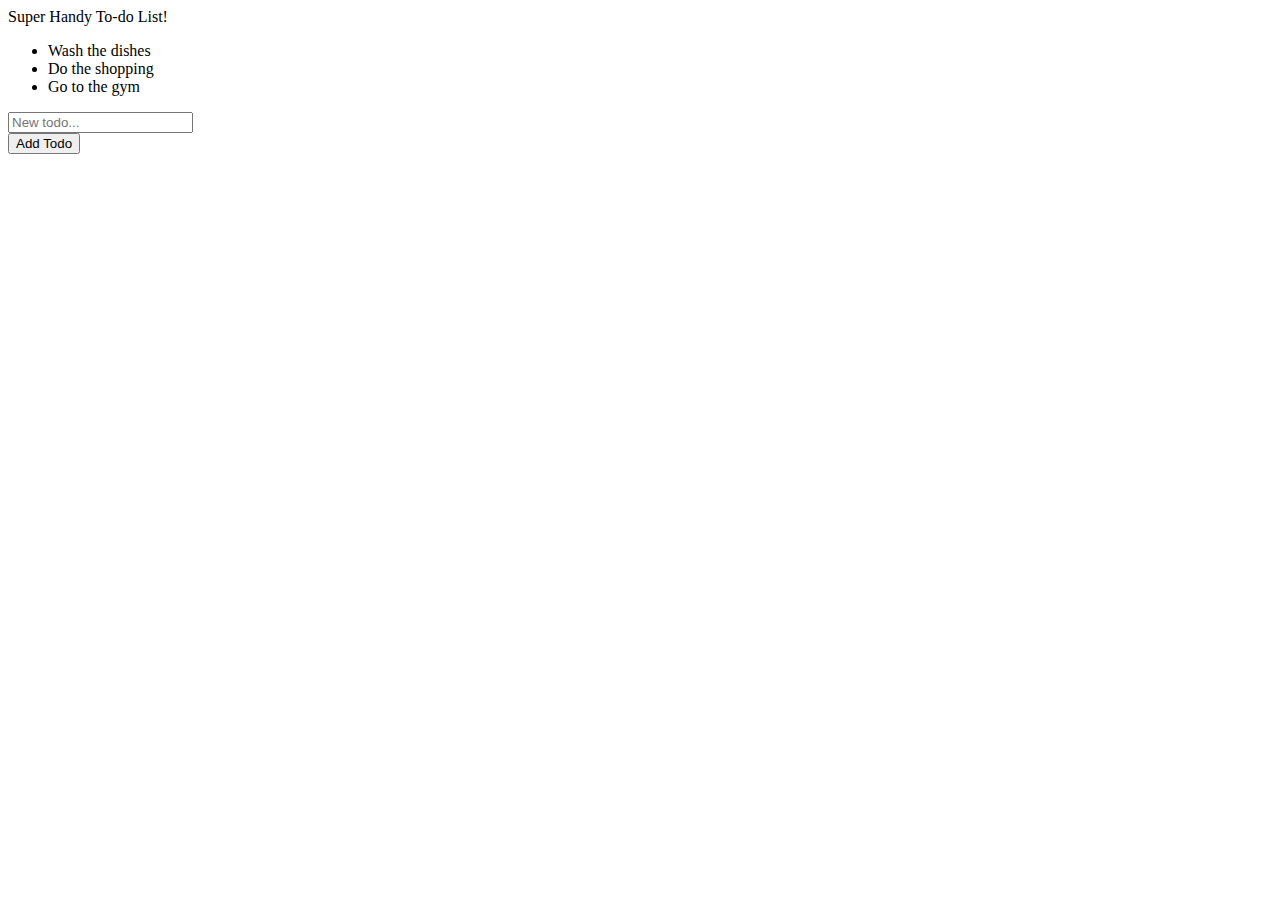
==== projects/2-todo-list/index.html @ 2da80ba4 "Project 2" ====
<!DOCTYPE html>
<html lang="en">
<head>
    <meta charset="UTF-8">
    <meta name="viewport" content="width=device-width, initial-scale=1.0">
    <title>Super Handy To-do List</title>
    <link href="https://cdn.jsdelivr.net/npm/bootstrap@5.0.0-beta1/dist/css/bootstrap.min.css" rel="stylesheet" integrity="sha384-giJF6kkoqNQ00vy+HMDP7azOuL0xtbfIcaT9wjKHr8RbDVddVHyTfAAsrekwKmP1" crossorigin="anonymous">
    <link rel="stylesheet" href="https://maxcdn.bootstrapcdn.com/font-awesome/4.7.0/css/font-awesome.min.css">
    <link rel="stylesheet" href="style.css">
</head>
<body>
    <nav class="navbar navbar-expand-lg navbar-light bg-light">
        <div class="container-fluid ">
            Super Handy To-do List!
        </div>
    </nav>
	<div id="content" class="container site-content">
        <div class="container">
            <div class="row gx-5">
              <div class="col-sm">
                <ul id="todo-list" class="list-group">
                  <!-- This is how the todos look in html - try to make the functionality to create them using Javascript - don't worry about the class names for now just copy and paste them -->
                    <!-- <li class="list-group-item d-flex justify-content-between align-items-center">Wash the dishes
                        <span class="badge bg-primary rounded-pill">
                           each of these <i> tags will need an event listener when we create them in Javascript -->
                            <!-- <i class="fa fa-check" aria-hidden="true"></i>
                            <i class="fa fa-trash" aria-hidden="true"></i>
                        </span> -->
                    <!-- </li>
                    <li class="list-group-item d-flex justify-content-between align-items-center" style="text-decoration: line-through;">Do the shopping
                      <span class="badge bg-primary rounded-pill">
                          <i class="fa fa-check" aria-hidden="true"></i>
                          <i class="fa fa-trash" aria-hidden="true"></i>
                      </span>
                  </li> --> 
                </ul>
              </div>
              <div class="col-sm">
                <div class="card">
                    <!-- <div class="card-header">
                      Add new Todos
                    </div> -->
                    <div class="card-body">
                        <form class="row g-3">
                            <div class="col-auto">
                              <input class="form-control" id="todoInput" placeholder="New todo...">
                            </div>
                            <div class="col-auto">
                              <button  class="btn btn-primary mb-3">Add Todo</button>
                            </div>
                          </form>
                    </div>
                  </div>
              </div>
            </div>
          </div>
    </div>
    
</body>

<script src="script.js"></script>
</html>
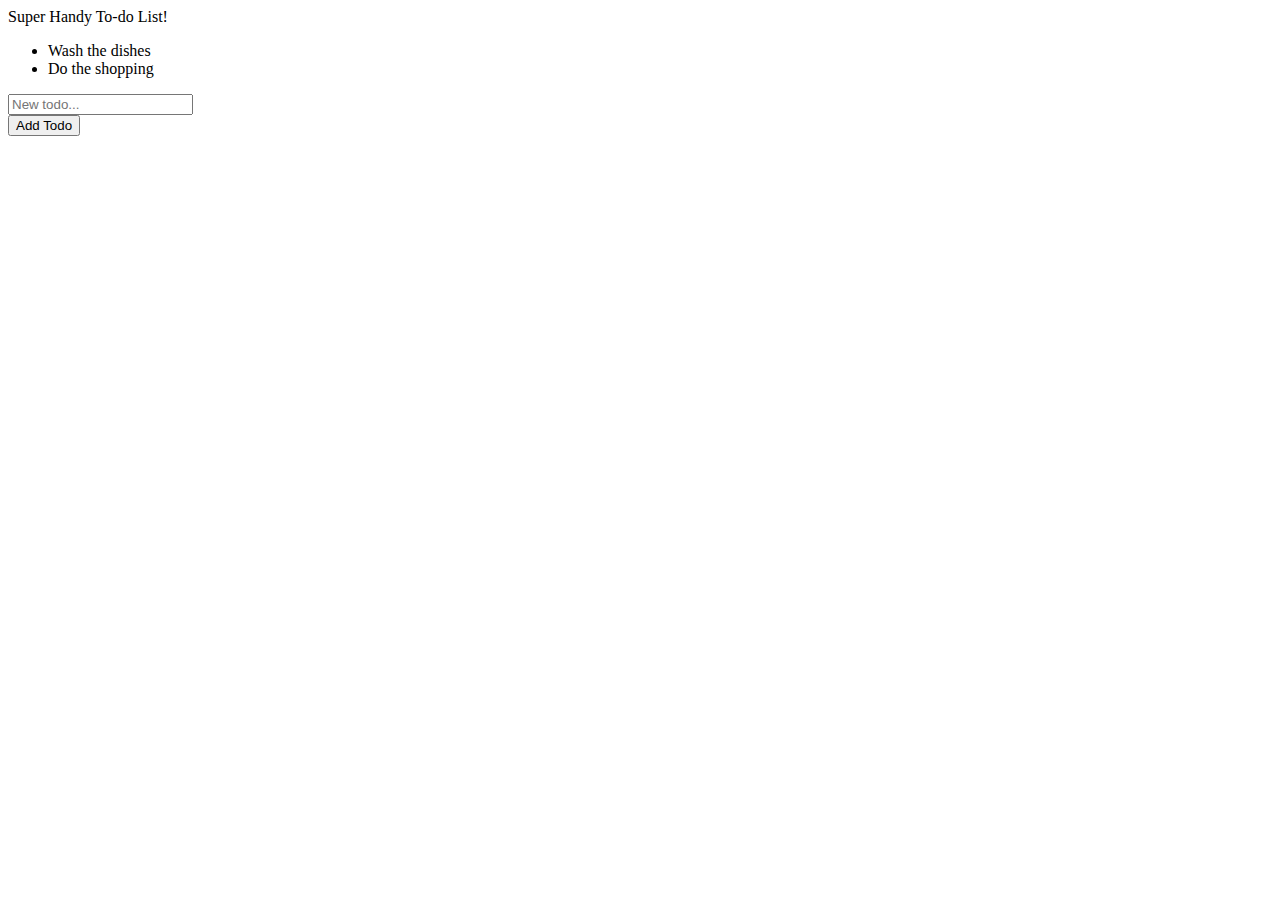
==== commit dcc33362: "Project 2" ====
--- a/projects/2-todo-list/index.html
+++ b/projects/2-todo-list/index.html
@@ -43,10 +43,10 @@
                     <div class="card-body">
                         <form class="row g-3">
                             <div class="col-auto">
-                              <input class="form-control" id="todoInput" placeholder="New todo...">
+                              <input type="text" class="form-control" id="todoInput" placeholder="New todo...">
                             </div>
                             <div class="col-auto">
-                              <button  class="btn btn-primary mb-3">Add Todo</button>
+                              <button id="btn-primary" class="btn btn-primary mb-3">Add Todo</button>
                             </div>
                           </form>
                     </div>
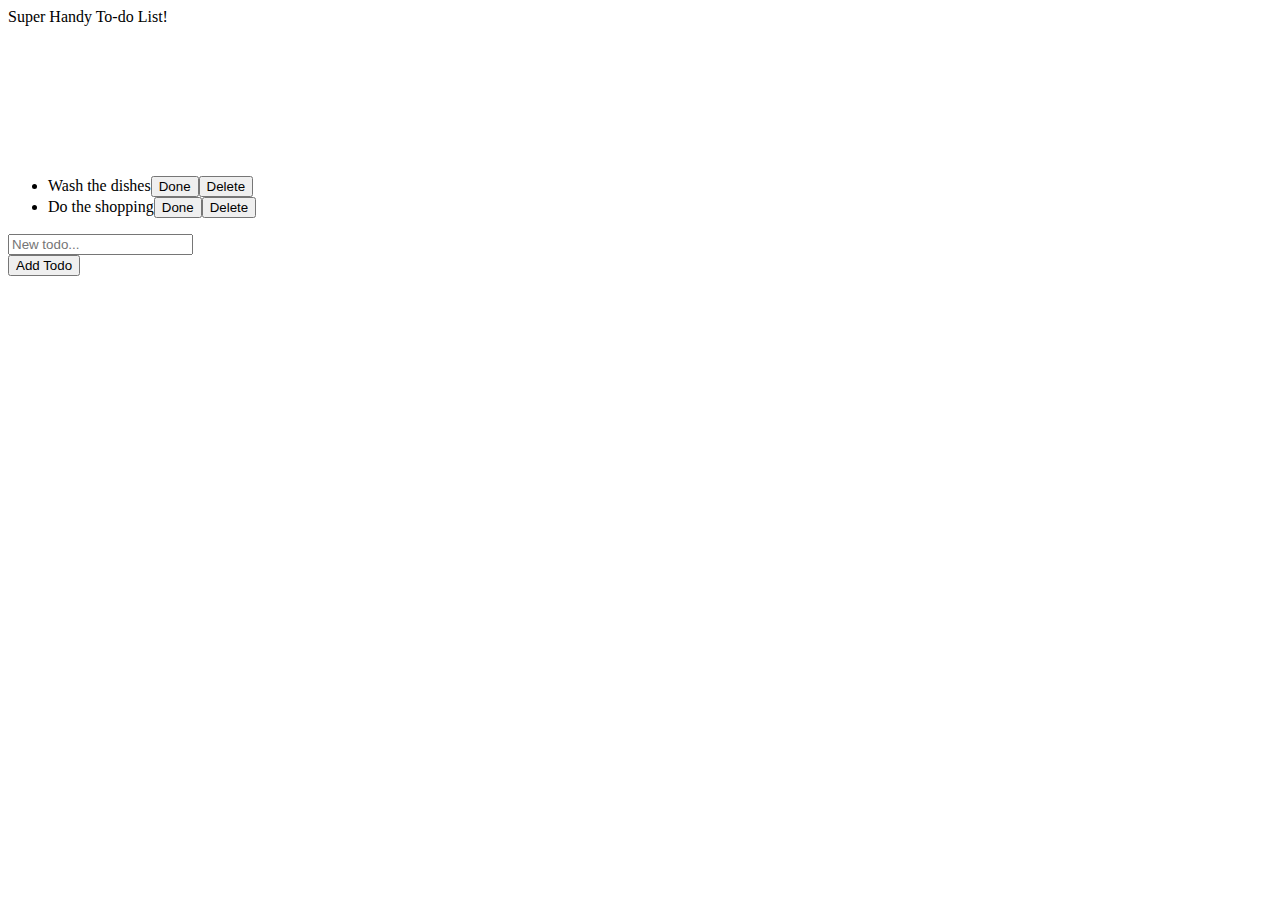
==== commit c1683035: "Project 2" ====
--- a/projects/2-todo-list/index.html
+++ b/projects/2-todo-list/index.html
@@ -19,6 +19,10 @@
             <div class="row gx-5">
               <div class="col-sm">
                 <ul id="todo-list" class="list-group">
+                  <!-- <span id="span-pill-ID" class="badge bg-primary rounded-pill">
+                    <i class="fa fa-check" aria-hidden="true"></i>
+                    <i class="fa fa-trash" aria-hidden="true"></i>
+                  </span> -->
                   <!-- This is how the todos look in html - try to make the functionality to create them using Javascript - don't worry about the class names for now just copy and paste them -->
                     <!-- <li class="list-group-item d-flex justify-content-between align-items-center">Wash the dishes
                         <span class="badge bg-primary rounded-pill">
@@ -28,10 +32,7 @@
                         </span> -->
                     <!-- </li>
                     <li class="list-group-item d-flex justify-content-between align-items-center" style="text-decoration: line-through;">Do the shopping
-                      <span class="badge bg-primary rounded-pill">
-                          <i class="fa fa-check" aria-hidden="true"></i>
-                          <i class="fa fa-trash" aria-hidden="true"></i>
-                      </span>
+                      
                   </li> --> 
                 </ul>
               </div>
--- a/projects/2-todo-list/style.css
+++ b/projects/2-todo-list/style.css
@@ -0,0 +1,12 @@
+body {
+    background-image: url(assets/world.jpg);
+    background-repeat: no-repeat;
+    background-attachment: fixed;
+    background-position: center;
+    background-size: auto 100%;
+  }
+
+  .container {
+    margin-top: 150px;
+    width: 90%;
+  }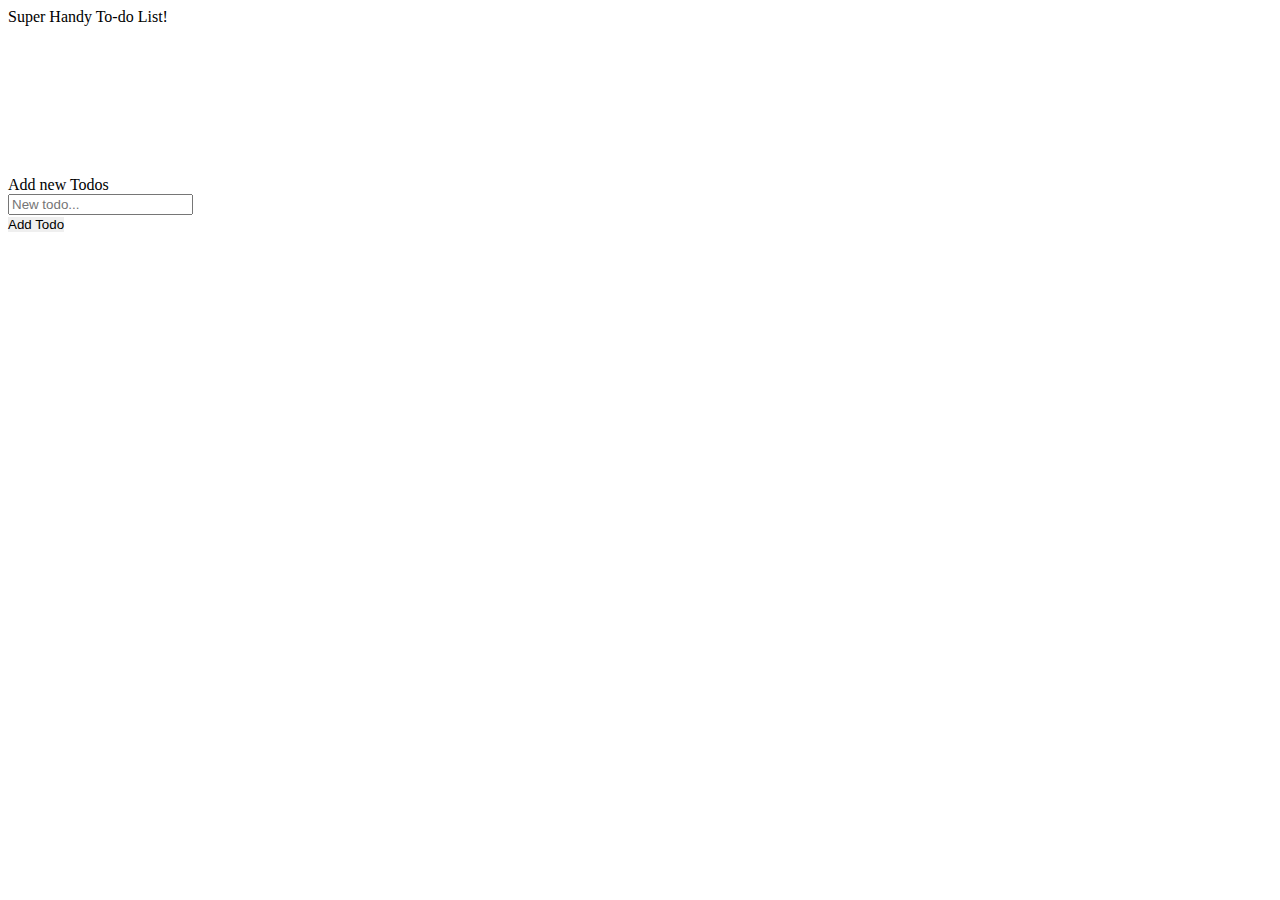
==== commit fb32410d: "Project 2" ====
--- a/projects/2-todo-list/index.html
+++ b/projects/2-todo-list/index.html
@@ -19,28 +19,14 @@
             <div class="row gx-5">
               <div class="col-sm">
                 <ul id="todo-list" class="list-group">
-                  <!-- <span id="span-pill-ID" class="badge bg-primary rounded-pill">
-                    <i class="fa fa-check" aria-hidden="true"></i>
-                    <i class="fa fa-trash" aria-hidden="true"></i>
-                  </span> -->
-                  <!-- This is how the todos look in html - try to make the functionality to create them using Javascript - don't worry about the class names for now just copy and paste them -->
-                    <!-- <li class="list-group-item d-flex justify-content-between align-items-center">Wash the dishes
-                        <span class="badge bg-primary rounded-pill">
-                           each of these <i> tags will need an event listener when we create them in Javascript -->
-                            <!-- <i class="fa fa-check" aria-hidden="true"></i>
-                            <i class="fa fa-trash" aria-hidden="true"></i>
-                        </span> -->
-                    <!-- </li>
-                    <li class="list-group-item d-flex justify-content-between align-items-center" style="text-decoration: line-through;">Do the shopping
-                      
-                  </li> --> 
+                  
                 </ul>
               </div>
               <div class="col-sm">
                 <div class="card">
-                    <!-- <div class="card-header">
+                    <div class="card-header">
                       Add new Todos
-                    </div> -->
+                    </div>
                     <div class="card-body">
                         <form class="row g-3">
                             <div class="col-auto">
--- a/projects/2-todo-list/style.css
+++ b/projects/2-todo-list/style.css
@@ -9,4 +9,23 @@
   .container {
     margin-top: 150px;
     width: 90%;
+  }
+
+  button {
+    padding: 0%;
+    margin: 0%;
+    border: none;
+  }
+
+  .rounded-pill-0,
+  .rounded-pill-1 {
+    border-radius: 0%;
+  }
+
+  .rounded-pill-0 {
+    border-radius: 50% 0px 0px 50%;
+  }
+
+  .rounded-pill-1 {
+    border-radius: 0px 50% 50% 0px;
   }